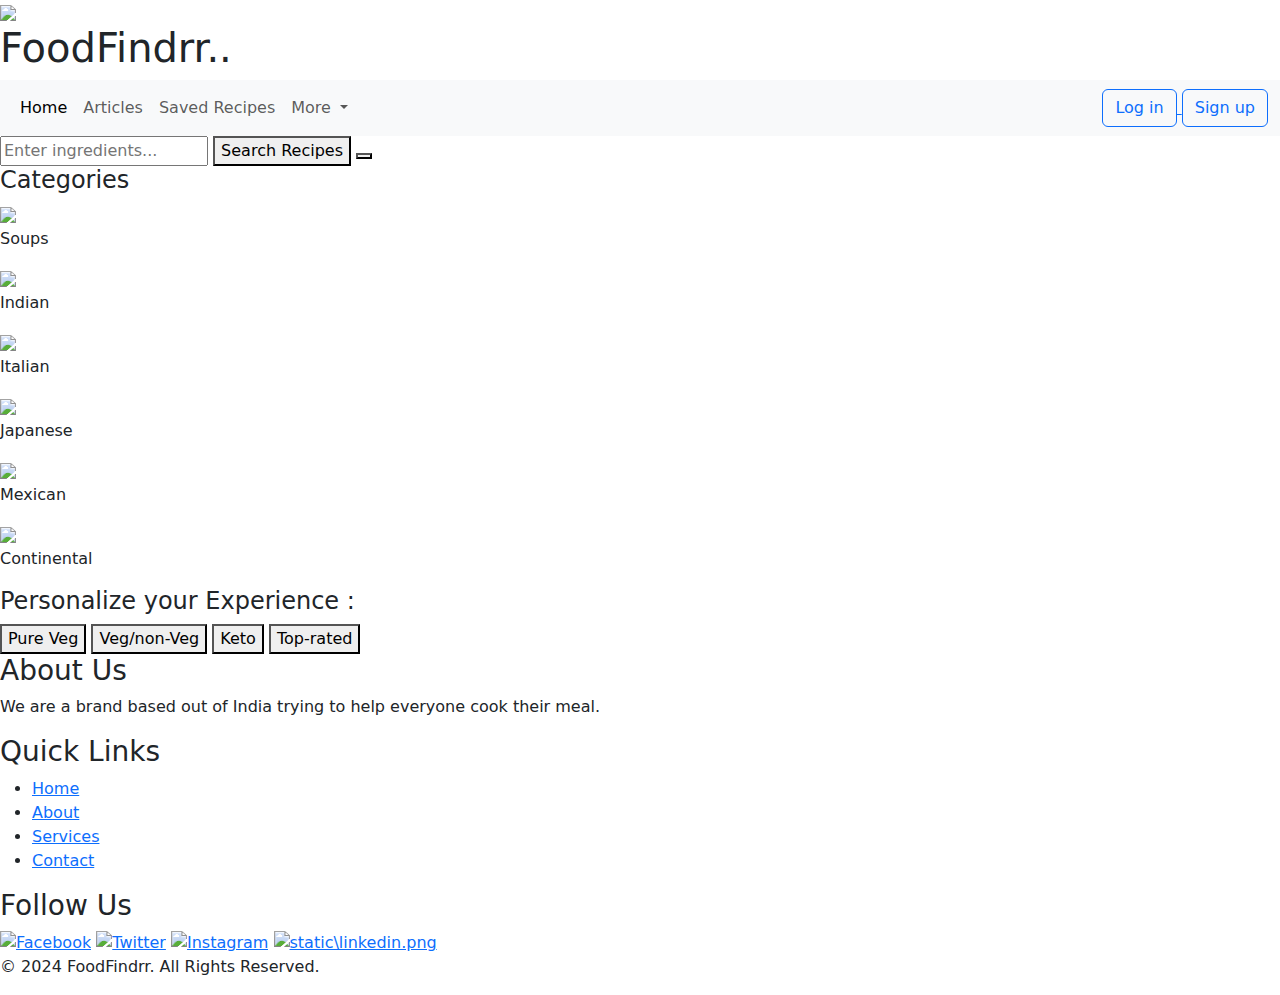
==== html files/index.html @ 012ed78f "uploading files in folder format" ====
<!DOCTYPE html>
<html lang="en">
<head>
    <meta charset="UTF-8">
    <meta name="viewport" content="width=device-width, initial-scale=1.0">
    <title>Food Findrr</title>
    <link rel="icon" href="static\title-logo.jpg">
    <link rel="preconnect" href="https://fonts.googleapis.com">
    <link rel="preconnect" href="https://fonts.gstatic.com" crossorigin>
    <link rel="stylesheet" href="https://cdnjs.cloudflare.com/ajax/libs/font-awesome/6.5.2/css/all.min.css" integrity="sha512-SnH5WK+bZxgPHs44uWIX+LLJAJ9/2PkPKZ5QiAj6Ta86w+fsb2TkcmfRyVX3pBnMFcV7oQPJkl9QevSCWr3W6A==" crossorigin="anonymous" referrerpolicy="no-referrer" />
    <link href="https://fonts.googleapis.com/css2?family=Roboto:ital,wght@0,100;0,300;0,400;0,500;0,700;0,900;1,100;1,300;1,400;1,500;1,700;1,900&display=swap" rel="stylesheet">
    <link href="https://cdn.jsdelivr.net/npm/bootstrap@5.3.3/dist/css/bootstrap.min.css" rel="stylesheet" integrity="sha384-QWTKZyjpPEjISv5WaRU9OFeRpok6YctnYmDr5pNlyT2bRjXh0JMhjY6hW+ALEwIH" crossorigin="anonymous">
    <script src="https://cdn.jsdelivr.net/npm/bootstrap@5.3.3/dist/js/bootstrap.bundle.min.js" integrity="sha384-YvpcrYf0tY3lHB60NNkmXc5s9fDVZLESaAA55NDzOxhy9GkcIdslK1eN7N6jIeHz" crossorigin="anonymous"></script>
    <link rel="preconnect" href="https://fonts.googleapis.com">
    <link rel="preconnect" href="https://fonts.gstatic.com" crossorigin>
    <link href="https://fonts.googleapis.com/css2?family=Playwrite+BE+VLG:wght@100..400&display=swap" rel="stylesheet">
    <link rel="stylesheet" href="styles\style.css">
    <header class="brand-logo">
        <img src="static\title-logo.jpg">
        <h1>FoodFindrr..</h1>  
    </header>
</head>
<body>
    <nav class="navbar navbar-expand-lg bg-body-tertiary" style="background-color: #FCA336;">
        <div class="container-fluid">
          <button class="navbar-toggler" type="button" data-bs-toggle="collapse" data-bs-target="#navbarSupportedContent" aria-controls="navbarSupportedContent" aria-expanded="false" aria-label="Toggle navigation">
            <span class="navbar-toggler-icon"></span>
          </button>
          <div class="collapse navbar-collapse" id="navbarSupportedContent">
            <ul class="navbar-nav me-auto mb-2 mb-lg-0">
              <li class="nav-item">
                <a class="nav-link active" aria-current="page" href="#">Home</a>
              </li>
              <li class="nav-item">
                <a class="nav-link " aria-current="page" href="#">Articles</a>
              </li>
              <li class="nav-item">
                <a class="nav-link " aria-current="page" href="#">Saved Recipes</a>
              </li>
              
              <li class="nav-item dropdown">
                <a class="nav-link dropdown-toggle" href="#" role="button" data-bs-toggle="dropdown" aria-expanded="false">
                  More
                </a>
                <ul class="dropdown-menu">
                  <li><a class="dropdown-item" href="#">My feed</a></li>
                  <li><a class="dropdown-item" href="#">Trending recipes</a></li>
                  <li><hr class="dropdown-divider"></li>
                  <li><a class="dropdown-item" href="#">Reviews</a></li>
                </ul>
              </li>
            </ul>
            <a href="index2.html">
              <button class="btn btn-outline-primary logbtn">Log in</button>
              <button class="btn btn-outline-primary logbtn">Sign up</button>
            </a>
          </div>
        </div>
      </nav>
    
    <div class="flex-container">
            <input  class="search-bar"  type="text" id="ingredientInput" placeholder="Enter ingredients..." >
            <button onclick="searchIngredients()" class="btn-main search-active"><i class="fa-solid fa-magnifying-glass"></i>Search Recipes</button>
            <button onclick="searchIngredients()" class="btn-main search-unactive"><i class="fa-solid fa-magnifying-glass"></i></button>        
    </div>
    <div class="categories">
        <h4>Categories</h4>
        <div class="cards-container">
          <div class="cards">
            <img src="static\soup.jpg">
            <p>Soups</p>
          </div>
          <div class="cards">
            <img src="static\Indian food.jpg">
            <p>Indian</p>
          </div>
          <div class="cards">
            <img src="static\italian food.jpg">
            <p>Italian</p>
          </div>
          <div class="cards">
            <img src="static\japanese food.jpg">
            <p>Japanese</p>
          </div>
          <div class="cards">
            <img src="static\mexican.jpg">
            <p>Mexican</p>
          </div>
          <div class="cards">
            <img src="static\continental.jpg">
            <p>Continental</p>
          </div>  
        </div>
    </div>
    <div class="filters">
      <h4>Personalize your Experience : </h4>
      <button class="filter-buttons btn-main">Pure Veg</button>
      <button class="filter-buttons btn-main">Veg/non-Veg</button>
      <button class="filter-buttons btn-main">Keto</button>
      <button class="filter-buttons btn-main">Top-rated</button>
    </div>
    <div class="recipe-list" id="result"></div>
    
    <script src="scripts\app.js"></script>

    <footer class="footer">
        <div class="footer-container">
            <div class="footer-column">
                <h3>About Us</h3>
                <p>We are a brand based out of India trying to help everyone cook their meal.</p>
            </div>
            <div class="footer-column">
                <h3>Quick Links</h3>
                <ul>
                    <li><a href="#home">Home</a></li>
                    <li><a href="#about">About</a></li>
                    <li><a href="#services">Services</a></li>
                    <li><a href="#contact">Contact</a></li>
                </ul>
            </div>
            <div class="footer-column">
                <h3>Follow Us</h3>
                <div class="social-icons">
                    <a href="#" target="https://www.facebook.com/"><img src="static\facebook.png" alt="Facebook"></a>
                    <a href="#" target="https://twitter.com/"><img src="static\twitter.png" alt="Twitter"></a>
                    <a href="#" target="https://www.instagram.com"><img src="static\instagram.jpeg" alt="Instagram"></a>
                    <a href="#" target="linkedin.com"><img src="linkedin.png" alt="static\linkedin.png"></a>
                </div>
            </div>
        </div>
        <div class="footer-bottom">
            <p>&copy; 2024 FoodFindrr. All Rights Reserved.</p>
        </div>
    </footer>
</body>
</html>
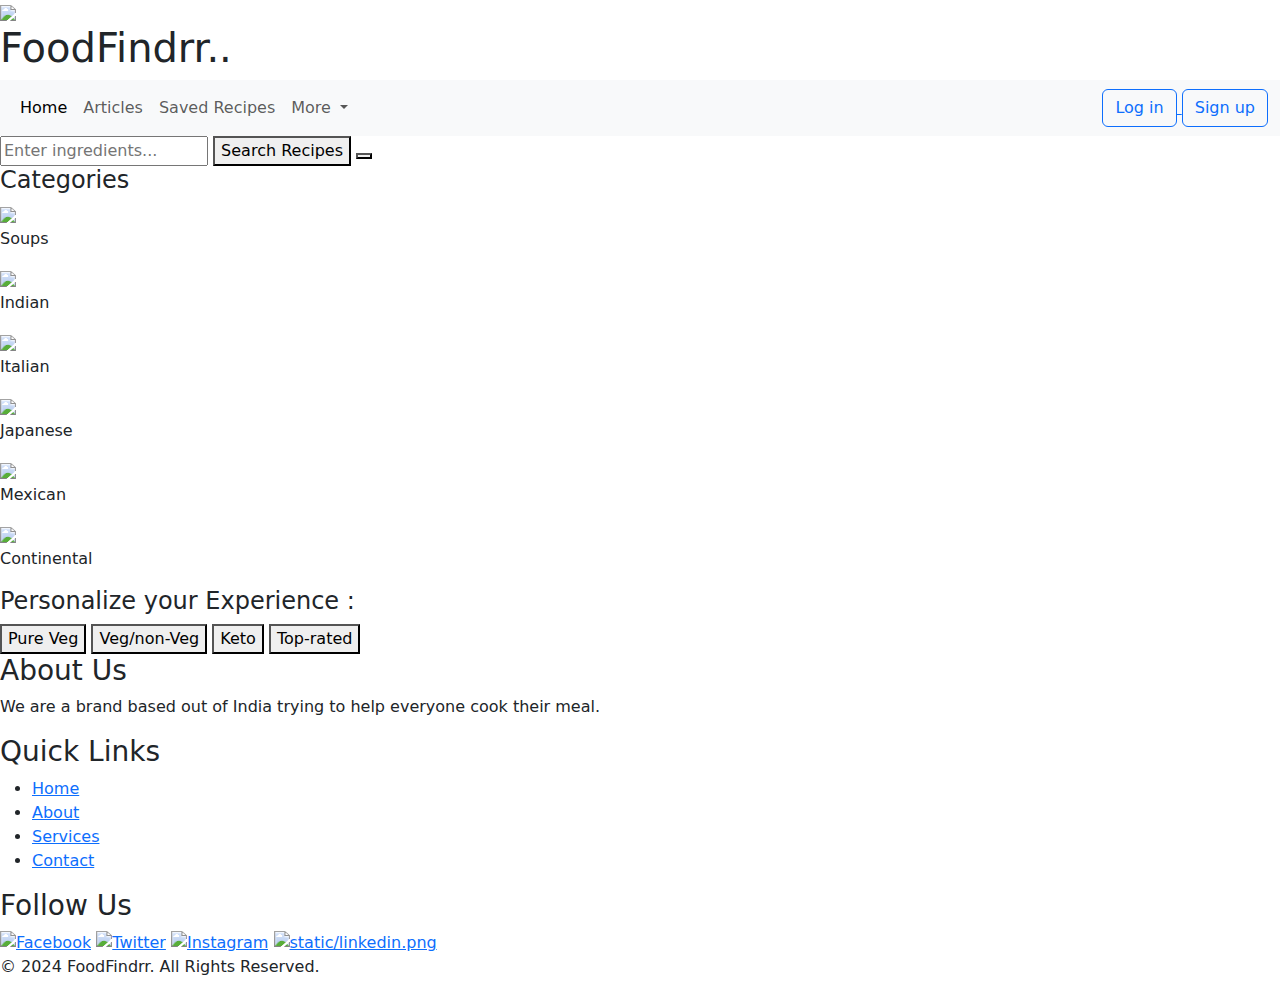
==== commit c94df1d8: "Update2 index.html" ====
--- a/html files/index.html
+++ b/html files/index.html
@@ -4,7 +4,7 @@
     <meta charset="UTF-8">
     <meta name="viewport" content="width=device-width, initial-scale=1.0">
     <title>Food Findrr</title>
-    <link rel="icon" href="static\title-logo.jpg">
+    <link rel="icon" href="static/title-logo.jpg">
     <link rel="preconnect" href="https://fonts.googleapis.com">
     <link rel="preconnect" href="https://fonts.gstatic.com" crossorigin>
     <link rel="stylesheet" href="https://cdnjs.cloudflare.com/ajax/libs/font-awesome/6.5.2/css/all.min.css" integrity="sha512-SnH5WK+bZxgPHs44uWIX+LLJAJ9/2PkPKZ5QiAj6Ta86w+fsb2TkcmfRyVX3pBnMFcV7oQPJkl9QevSCWr3W6A==" crossorigin="anonymous" referrerpolicy="no-referrer" />
@@ -14,9 +14,9 @@
     <link rel="preconnect" href="https://fonts.googleapis.com">
     <link rel="preconnect" href="https://fonts.gstatic.com" crossorigin>
     <link href="https://fonts.googleapis.com/css2?family=Playwrite+BE+VLG:wght@100..400&display=swap" rel="stylesheet">
-    <link rel="stylesheet" href="styles\style.css">
+    <link rel="stylesheet" href="styles/style.css">
     <header class="brand-logo">
-        <img src="static\title-logo.jpg">
+        <img src="static/title-logo.jpg">
         <h1>FoodFindrr..</h1>  
     </header>
 </head>
@@ -67,27 +67,27 @@
         <h4>Categories</h4>
         <div class="cards-container">
           <div class="cards">
-            <img src="static\soup.jpg">
+            <img src="static/soup.jpg">
             <p>Soups</p>
           </div>
           <div class="cards">
-            <img src="static\Indian food.jpg">
+            <img src="static/Indian food.jpg">
             <p>Indian</p>
           </div>
           <div class="cards">
-            <img src="static\italian food.jpg">
+            <img src="static/italian food.jpg">
             <p>Italian</p>
           </div>
           <div class="cards">
-            <img src="static\japanese food.jpg">
+            <img src="static/japanese food.jpg">
             <p>Japanese</p>
           </div>
           <div class="cards">
-            <img src="static\mexican.jpg">
+            <img src="static/mexican.jpg">
             <p>Mexican</p>
           </div>
           <div class="cards">
-            <img src="static\continental.jpg">
+            <img src="static/continental.jpg">
             <p>Continental</p>
           </div>  
         </div>
@@ -101,7 +101,7 @@
     </div>
     <div class="recipe-list" id="result"></div>
     
-    <script src="scripts\app.js"></script>
+    <script src="scripts/app.js"></script>
 
     <footer class="footer">
         <div class="footer-container">
@@ -121,10 +121,10 @@
             <div class="footer-column">
                 <h3>Follow Us</h3>
                 <div class="social-icons">
-                    <a href="#" target="https://www.facebook.com/"><img src="static\facebook.png" alt="Facebook"></a>
-                    <a href="#" target="https://twitter.com/"><img src="static\twitter.png" alt="Twitter"></a>
-                    <a href="#" target="https://www.instagram.com"><img src="static\instagram.jpeg" alt="Instagram"></a>
-                    <a href="#" target="linkedin.com"><img src="linkedin.png" alt="static\linkedin.png"></a>
+                    <a href="#" target="https://www.facebook.com/"><img src="static/facebook.png" alt="Facebook"></a>
+                    <a href="#" target="https://twitter.com/"><img src="static/twitter.png" alt="Twitter"></a>
+                    <a href="#" target="https://www.instagram.com"><img src="static/instagram.jpeg" alt="Instagram"></a>
+                    <a href="#" target="linkedin.com"><img src="linkedin.png" alt="static/linkedin.png"></a>
                 </div>
             </div>
         </div>
@@ -133,4 +133,4 @@
         </div>
     </footer>
 </body>
-</html>+</html>
